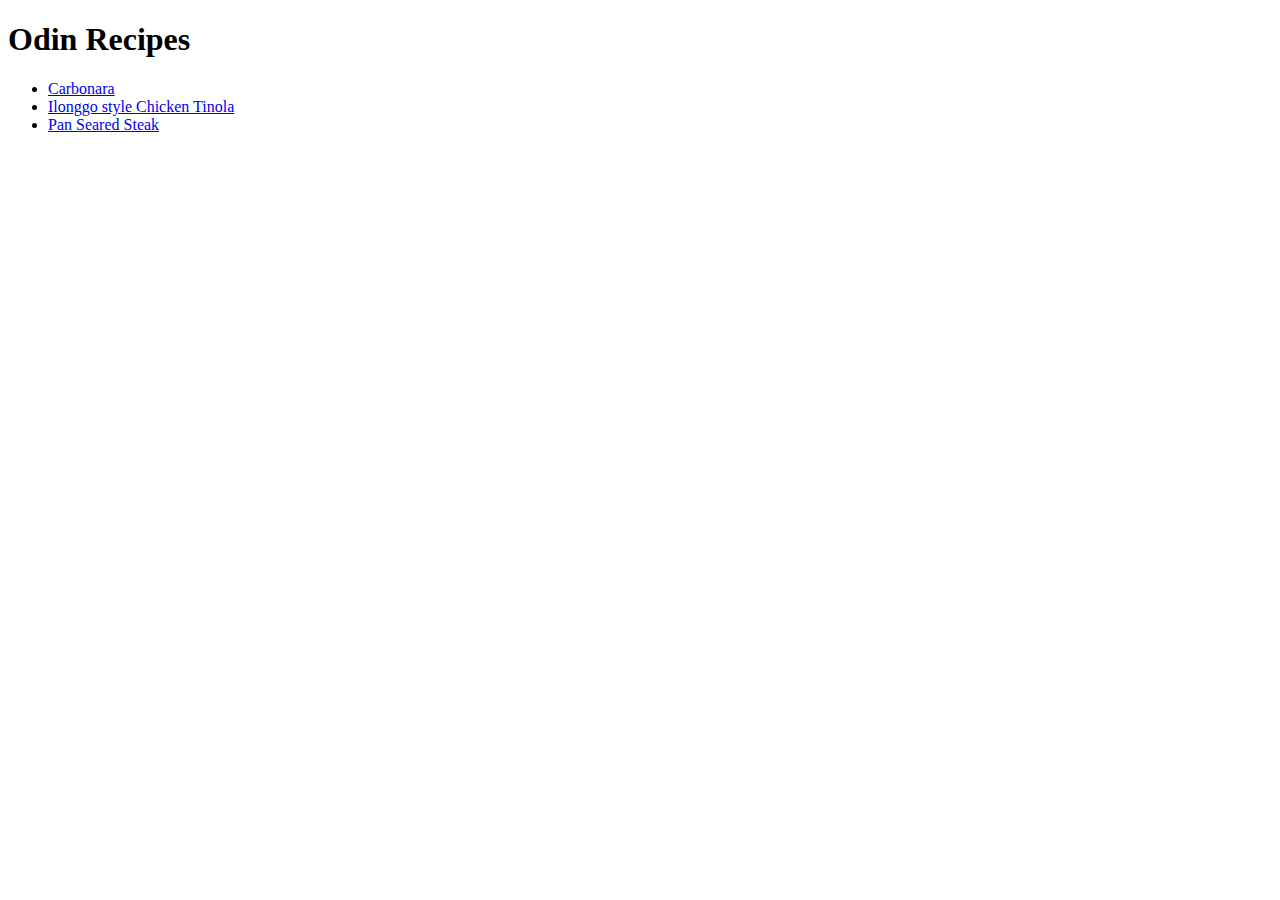
==== index.html @ eacc35db "feat: do odin-recipes w/ separate html pages" ====
<!DOCTYPE html>
<html lang="eng">

<html>
    <head>
        <meta charset="utf-8">
        <title>Odin-recipes</title>
    </head>
    <body>
        <h1>Odin Recipes</h1>
        <ul>
            <li><a href="recipes/carbonara.html">Carbonara</a>
            </li>
            <li><a href="recipes/tinola.html">Ilonggo style Chicken Tinola</a></li>
            <li><a href="recipes/steak.html">Pan Seared Steak</a></li>
        </ul>
    </body>
</html>
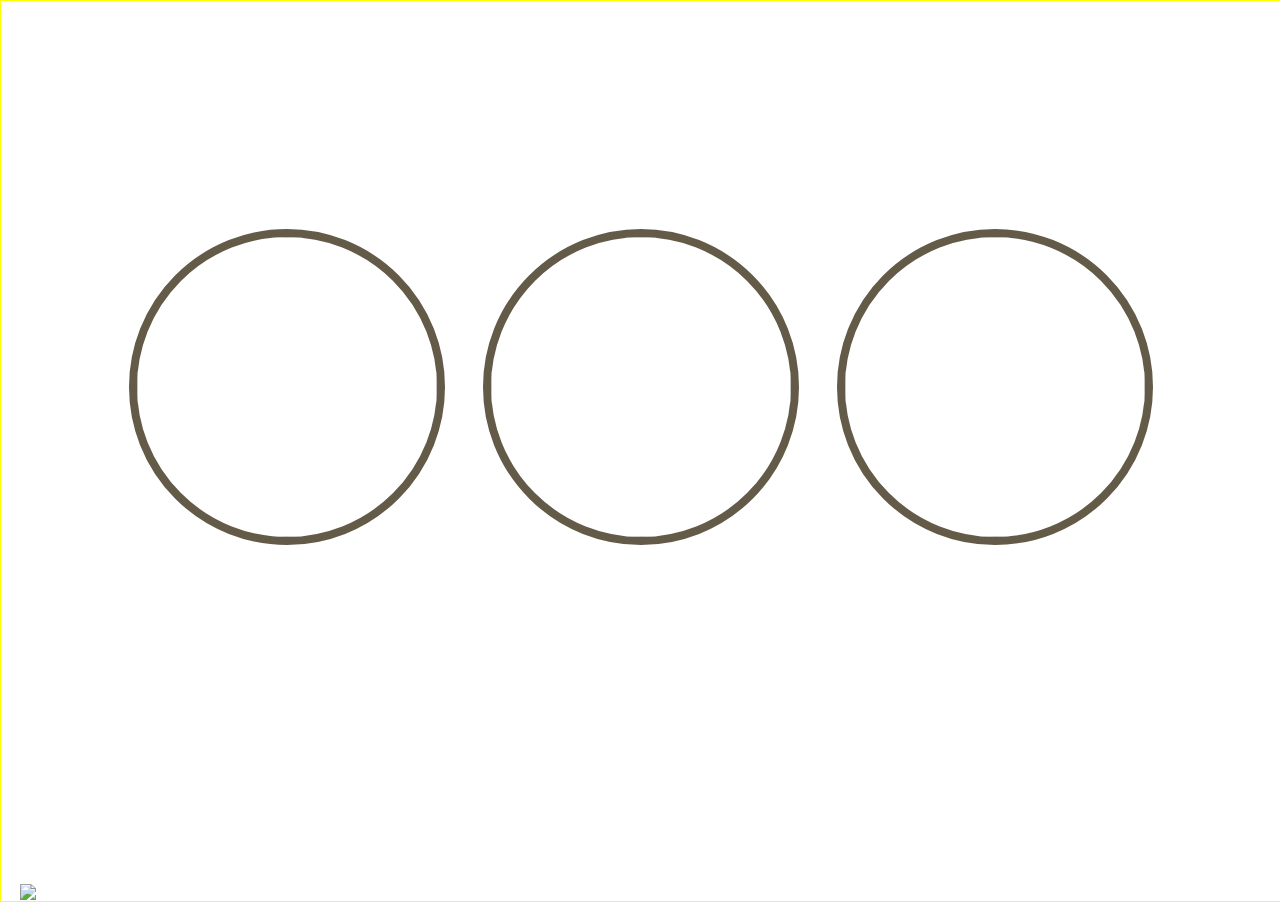
==== commit d659403d: "feat: Add css to existing odin-recipes index.html" ====
--- a/index.html
+++ b/index.html
@@ -5,14 +5,48 @@
     <head>
         <meta charset="utf-8">
         <title>Odin-recipes</title>
+
+        <link rel="stylesheet" href="styles.css" />
     </head>
     <body>
-        <h1>Odin Recipes</h1>
-        <ul>
-            <li><a href="recipes/carbonara.html">Carbonara</a>
-            </li>
-            <li><a href="recipes/tinola.html">Ilonggo style Chicken Tinola</a></li>
-            <li><a href="recipes/steak.html">Pan Seared Steak</a></li>
-        </ul>
+        <div class="hero">
+            <!--
+            <h1>Odin Recipes!</h1>
+            <ul>
+                <li><a class="blue" href="recipes/carbonara.html">Carbonara</a>
+                </li>
+                <li><a href="recipes/tinola.html">Ilonggo style Chicken Tinola</a></li>
+                <li><a href="recipes/steak.html">Pan Seared Steak</a></li>
+            -->
+            <div class="food-items">
+                <div class="recipe">
+                    <a href="recipes/carbonara.html"><img class="icon" src="../odin-recipes/carbonara.jpg"></a>
+                    <div class="overlay">Carbonara</div>
+                </div>
+                <div class="recipe">
+                    <a href="recipes/tinola.html"><img class="icon" src="../odin-recipes/tinola.jpg"></a>
+                    <div class="overlay">Chicken Tinola</div>
+                </div>
+                <div class="recipe">
+                    <a href="recipes/steak.html"><img class="icon" src="../odin-recipes/T-bone.jpeg"></a>
+                    <div class="overlay">T-bone Steak</div>
+                </div>
+                
+            
+            </div>
+            
+            <nav>
+                <img src="../odin-recipes/LJ-logo2.png" class="logo">
+
+                
+            </nav>
+            <!--<a href="recipes/carbonara.html"><img src="../odin-recipes/carbonara.jpg">
+            </a>
+        -->
+           
+        </div>
+        <!--
+        
+-->
     </body>
 </html>
--- a/styles.css
+++ b/styles.css
@@ -0,0 +1,75 @@
+/* styles.css */
+* {
+    margin: 0;
+    padding: 0;
+}
+
+body {
+    font-family: 'Trebuchet MS', 'Lucida Sans Unicode', 'Lucida Grande', 'Lucida Sans', Arial, sans-serif}
+
+.hero {
+    background-image: url("../odin-recipes/images/CalcuttaVicenzaQuartz2x1.jpg");
+    background-size: cover;
+    background-repeat: no-repeat;
+    height: 100vh;
+    width: 100%;
+    background-position: center;
+    border: 1px solid yellow;
+    
+/*
+    width: 100%;
+    position: relative;
+    display: flex;
+    align-items: center;
+    justify-content: center;*/
+}
+
+nav{
+    position: absolute;
+    left: 0;
+    bottom: 0;
+    padding: 0px 20px;
+    display: flex;
+    align-items: flex-end;
+    justify-content: space-between;
+}
+nav .logo{
+    width: 200px;
+}
+
+.icon {
+    position: relative;
+    border: 4px solid white;
+    border-radius: 50%;
+    height: 300px;
+    width: 300px;
+    object-fit: cover;
+    border: 8px solid rgb(99, 91, 72); 
+}
+
+.food-items {
+    position: relative;
+    top: 100px;
+    padding: 10% 10%;
+    display: flex;
+    align-items: center;
+    justify-content:space-between;
+    color: chartreuse;
+}
+.overlay {
+    position: relative; 
+    top: 0; 
+    color: rgb(99, 91, 72); 
+    width: 300px;
+    transition: .5s ease;
+    opacity:0;
+    font-size: 30px;
+    padding: 1px;
+    text-align: center;
+  }
+  .recipe:hover .overlay {
+    opacity: 1;
+  }
+  .recipe2:hover .overlay {
+    opacity: 1;
+  }